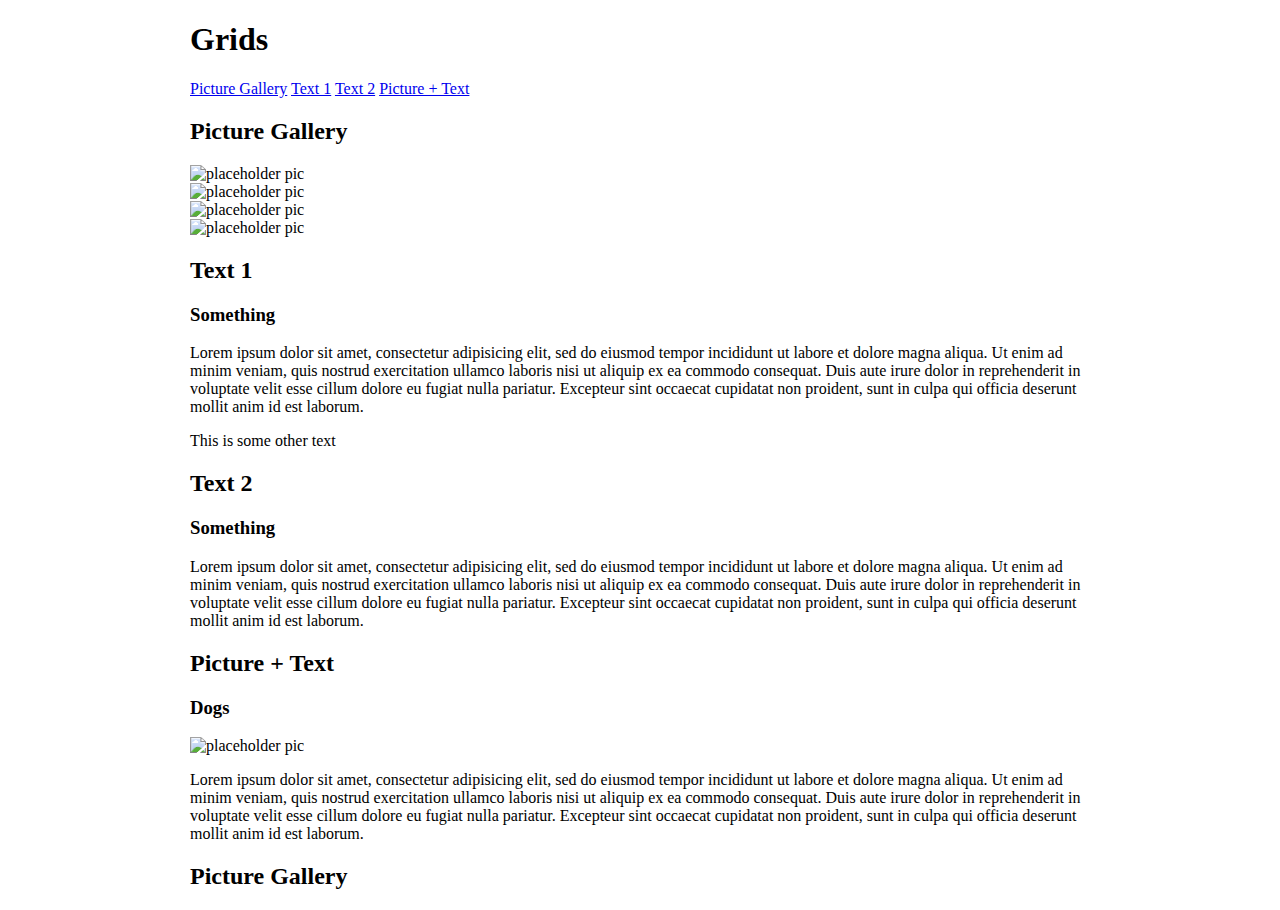
==== class_examples/grids/index.html @ 9f93ddfd "new tingz" ====
<!DOCTYPE html>
<html lang="en" dir="ltr">

    <head>
        <meta charset="utf-8">
        <title>Grids!</title>
        <link rel="stylesheet" href="style.css">
    </head>

    <body>
        <header>
            <h1>Grids</h1>
            <nav>
                <a href="#gallery">Picture Gallery</a>
                <a href="#text1">Text 1</a>
                <a href="#text2">Text 2</a>
                <a href="#mixed">Picture + Text</a>
            </nav>
        </header>
        <main>
            <section id="gallery">
                <h2>Picture Gallery</h2>
                <section class="grid-container-1">
                    <img class="g1-img-1" src="https://via.placeholder.com/150" alt="placeholder pic">
                    <img class="g1-img-2" src="https://via.placeholder.com/150" alt="placeholder pic">
                    <img class="g1-img-3" src="https://via.placeholder.com/150" alt="placeholder pic">
                    <img class="g1-img-4" src="https://via.placeholder.com/150" alt="placeholder pic">
                </section>
            </section>
            <section id="text1">
                <h2>Text 1</h2>
                <section class="grid-container-2">
                    <h3 class="g2-hed">Something</h3>
                    <p class="g2-text-1">Lorem ipsum dolor sit amet, consectetur adipisicing elit, sed do eiusmod tempor incididunt ut labore et dolore magna aliqua. Ut enim ad minim veniam, quis nostrud exercitation ullamco laboris nisi ut aliquip ex ea
                        commodo consequat. Duis aute irure dolor in reprehenderit in voluptate velit esse cillum dolore eu fugiat nulla pariatur. Excepteur sint occaecat cupidatat non proident, sunt in culpa qui officia deserunt mollit anim id est laborum.</p>
                    <p class="g2-text-2">This is some other text</p>
                </section>
            </section>
            <section id="text2">
                <h2>Text 2</h2>
                <section class="grid-container-3">
                    <h3 class="g3-hed">Something</h3>
                    <p class="g3-text">Lorem ipsum dolor sit amet, consectetur adipisicing elit, sed do eiusmod tempor incididunt ut labore et dolore magna aliqua. Ut enim ad minim veniam, quis nostrud exercitation ullamco laboris nisi ut aliquip ex ea
                        commodo consequat. Duis aute irure dolor in reprehenderit in voluptate velit esse cillum dolore eu fugiat nulla pariatur. Excepteur sint occaecat cupidatat non proident, sunt in culpa qui officia deserunt mollit anim id est laborum.</p>
                </section>
            </section>
            <section id="mixed">
                <h2>Picture + Text</h2>
                <section class="grid-container-4">
                    <h3 class="g4-hed">Dogs</h3>
                    <img class="g4-img" src="https://via.placeholder.com/150" alt="placeholder pic">
                    <p class="g4-text">Lorem ipsum dolor sit amet, consectetur adipisicing elit, sed do eiusmod tempor incididunt ut labore et dolore magna aliqua. Ut enim ad minim veniam, quis nostrud exercitation ullamco laboris nisi ut aliquip ex ea commodo
                        consequat. Duis
                        aute irure dolor in reprehenderit in voluptate velit esse cillum dolore eu fugiat nulla pariatur. Excepteur sint occaecat cupidatat non proident, sunt in culpa qui officia deserunt mollit anim id est laborum.</p>

                </section>
            </section>
            <section id="gallery">
                <h2>Picture Gallery</h2>
                <section class="grid-container-1">

                </section>
            </section>
        </main>

    </body>

</html>
---- class_examples/grids/style.css ----
body{
  width: 900px;
  margin: 0 auto;
}


.grid-container-1{
  display: grid;
  width: 400px;
}

.g1-img-1 {
  grid-column: 1/2;
  grid-row: 1/2;
}

.gi-img-2 {
  grid-column: 2/3;
  grid-row: 1/2;
}

.gi-img-3 {
  grid-column: 1/2;
  grid-row: 2/3;
}

.gi-img-4 {
  grid-column: 2/3;
  grid-row: 2/3;
}
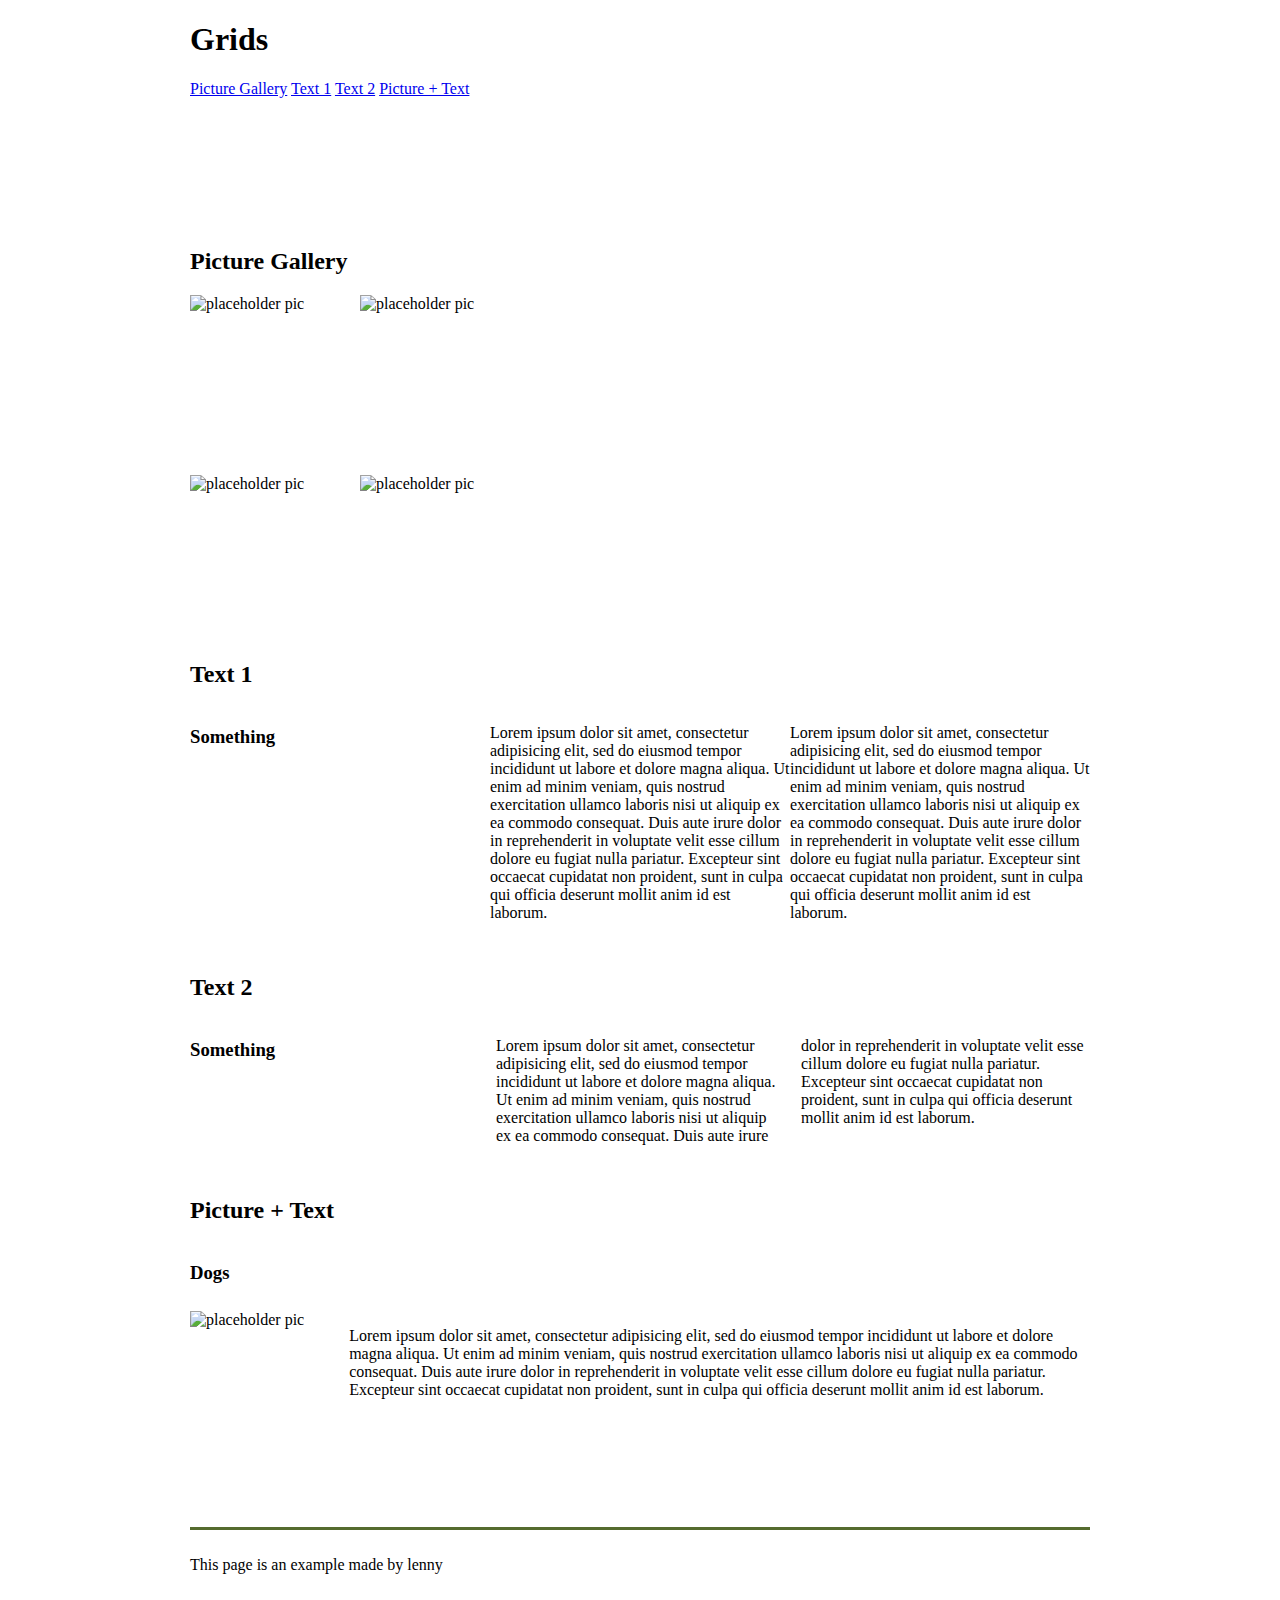
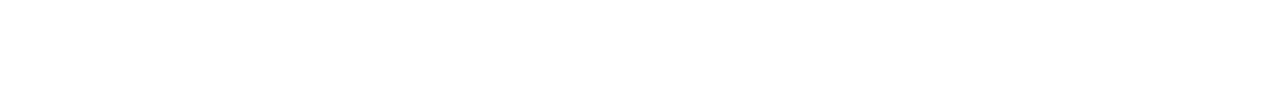
==== commit ebfc9bfd: "new tingz" ====
--- a/class_examples/grids/index.html
+++ b/class_examples/grids/index.html
@@ -20,48 +20,47 @@
         <main>
             <section id="gallery">
                 <h2>Picture Gallery</h2>
-                <section class="grid-container-1">
-                    <img class="g1-img-1" src="https://via.placeholder.com/150" alt="placeholder pic">
-                    <img class="g1-img-2" src="https://via.placeholder.com/150" alt="placeholder pic">
-                    <img class="g1-img-3" src="https://via.placeholder.com/150" alt="placeholder pic">
-                    <img class="g1-img-4" src="https://via.placeholder.com/150" alt="placeholder pic">
+                <section class="grid1-container">
+                    <img class="grid1-img-1" src="https://via.placeholder.com/150" alt="placeholder pic">
+                    <img class="grid1-img-2" src="https://via.placeholder.com/150" alt="placeholder pic">
+                    <img class="grid1-img-3" src="https://via.placeholder.com/150" alt="placeholder pic">
+                    <img class="grid1-img-4" src="https://via.placeholder.com/150" alt="placeholder pic">
                 </section>
             </section>
             <section id="text1">
                 <h2>Text 1</h2>
-                <section class="grid-container-2">
-                    <h3 class="g2-hed">Something</h3>
-                    <p class="g2-text-1">Lorem ipsum dolor sit amet, consectetur adipisicing elit, sed do eiusmod tempor incididunt ut labore et dolore magna aliqua. Ut enim ad minim veniam, quis nostrud exercitation ullamco laboris nisi ut aliquip ex ea
+                <section class="grid2-container">
+                    <h3 class="grid2-hed">Something</h3>
+                    <p class="grid2-text-1">Lorem ipsum dolor sit amet, consectetur adipisicing elit, sed do eiusmod tempor incididunt ut labore et dolore magna aliqua. Ut enim ad minim veniam, quis nostrud exercitation ullamco laboris nisi ut aliquip ex ea
                         commodo consequat. Duis aute irure dolor in reprehenderit in voluptate velit esse cillum dolore eu fugiat nulla pariatur. Excepteur sint occaecat cupidatat non proident, sunt in culpa qui officia deserunt mollit anim id est laborum.</p>
-                    <p class="g2-text-2">This is some other text</p>
+                    <p class="grid2-text-2">Lorem ipsum dolor sit amet, consectetur adipisicing elit, sed do eiusmod tempor incididunt ut labore et dolore magna aliqua. Ut enim ad minim veniam, quis nostrud exercitation ullamco laboris nisi ut aliquip ex ea
+                        commodo consequat. Duis aute irure dolor in reprehenderit in voluptate velit esse cillum dolore eu fugiat nulla pariatur. Excepteur sint occaecat cupidatat non proident, sunt in culpa qui officia deserunt mollit anim id est laborum.</p>
                 </section>
             </section>
             <section id="text2">
                 <h2>Text 2</h2>
-                <section class="grid-container-3">
-                    <h3 class="g3-hed">Something</h3>
-                    <p class="g3-text">Lorem ipsum dolor sit amet, consectetur adipisicing elit, sed do eiusmod tempor incididunt ut labore et dolore magna aliqua. Ut enim ad minim veniam, quis nostrud exercitation ullamco laboris nisi ut aliquip ex ea
+                <section class="grid3-container">
+                    <h3 class="grid3-hed">Something</h3>
+                    <p class="grid3-text">Lorem ipsum dolor sit amet, consectetur adipisicing elit, sed do eiusmod tempor incididunt ut labore et dolore magna aliqua. Ut enim ad minim veniam, quis nostrud exercitation ullamco laboris nisi ut aliquip ex ea
                         commodo consequat. Duis aute irure dolor in reprehenderit in voluptate velit esse cillum dolore eu fugiat nulla pariatur. Excepteur sint occaecat cupidatat non proident, sunt in culpa qui officia deserunt mollit anim id est laborum.</p>
                 </section>
             </section>
             <section id="mixed">
                 <h2>Picture + Text</h2>
-                <section class="grid-container-4">
-                    <h3 class="g4-hed">Dogs</h3>
-                    <img class="g4-img" src="https://via.placeholder.com/150" alt="placeholder pic">
-                    <p class="g4-text">Lorem ipsum dolor sit amet, consectetur adipisicing elit, sed do eiusmod tempor incididunt ut labore et dolore magna aliqua. Ut enim ad minim veniam, quis nostrud exercitation ullamco laboris nisi ut aliquip ex ea commodo
+                <section class="grid4-container">
+                    <h3 class="grid4-hed">Dogs</h3>
+                    <img class="grid4-img" src="https://via.placeholder.com/150" alt="placeholder pic">
+                    <p class="grid4-text">Lorem ipsum dolor sit amet, consectetur adipisicing elit, sed do eiusmod tempor incididunt ut labore et dolore magna aliqua. Ut enim ad minim veniam, quis nostrud exercitation ullamco laboris nisi ut aliquip ex ea
+                        commodo
                         consequat. Duis
-                        aute irure dolor in reprehenderit in voluptate velit esse cillum dolore eu fugiat nulla pariatur. Excepteur sint occaecat cupidatat non proident, sunt in culpa qui officia deserunt mollit anim id est laborum.</p>
-
-                </section>
-            </section>
-            <section id="gallery">
-                <h2>Picture Gallery</h2>
-                <section class="grid-container-1">
-
+                        aute irure dolor in reprehenderit in voluptate velit esse cillum dolore eu fugiat nulla pariatur. Excepteur sint occaecat cupidatat non proident, sunt in culpa qui officia deserunt mollit anim id est laborum.<br>
+                    </p>
                 </section>
             </section>
         </main>
+        <footer>
+            <p>This page is an example made by lenny</p>
+        </footer>
 
     </body>
 
--- a/class_examples/grids/style.css
+++ b/class_examples/grids/style.css
@@ -1,30 +1,125 @@
-body{
+body {
   width: 900px;
   margin: 0 auto;
+  border: 0px solid blue;
+}
+nav {
+  margin-bottom: 150px;
 }
 
-
-.grid-container-1{
-  display: grid;
-  width: 400px;
+section {
+  margin-bottom: 4%;
 }
 
-.g1-img-1 {
+/* A gallery grid */
+.grid1-container {
+  display: grid;
+  /* you can use the following two properties to define the height of your rows or the width of your columns. Units you can use for this are px, %, fr units, and em/rem. */
+  grid-template-columns: 150px 150px;
+  grid-template-rows: 150px 150px;
+
+  /* grid-column-gap and grid-row-gap let you set the spacing between grid cells. You can set them uniformly using the grid-gap property. */
+  grid-column-gap: 20px;
+  grid-row-gap: 30px;
+}
+
+.grid1-img-1 {
+  /* grid-column and grid-rows are ways to more succintly define the start/end points of grid cell's columns and rows */
+  grid-column: 1/2;
+  /* grid-column-start: 1;
+  grid-column-end: 2; */
+  grid-row: 1/2;
+  /* grid-row-start: 1;
+  grid-row-end: 2; */
+}
+
+.grid1-img-2 {
+  grid-column: 2/3;
+  grid-row: 1/2;
+}
+
+.grid1-img-3 {
+  grid-column: 1/2;
+  grid-row: 2/3;
+}
+
+.grid1-img-4 {
+  grid-column: 2/3;
+  grid-row: 2/3;
+}
+
+/* End of gallery grid code */
+
+/* Text 1 - Putting a headline and two different paragraphs in separate columns*/
+
+.grid2-container {
+  display: grid;
+  grid-template-columns: 1fr 1fr 1fr;
+}
+
+.grid2-hed {
+  grid-column: 1/2;
+  grid-row: 1/2;
+}
+.grid2-text-1 {
+  grid-column: 2/3;
+  grid-row: 1/2;
+}
+.grid2-text-2 {
+  grid-column: 3/4;
+  grid-row: 1/2;
+}
+
+/* End of Text 1 */
+
+/* Text 2 - a headline and a multi-column text */
+
+.grid3-container {
+  display: grid;
+  grid-template-columns: 1fr 1fr 1fr;
+  grid-column-gap: 2%;
+}
+
+.grid3-hed {
   grid-column: 1/2;
   grid-row: 1/2;
 }
 
-.gi-img-2 {
-  grid-column: 2/3;
+.grid3-text {
+  grid-column: 2/4;
+  grid-row: 1/2;
+  column-count: 2;
+}
+
+/* End of Text 2 */
+
+/* Mixed: A grid using picture and text */
+
+.grid4-container {
+  display: grid;
+  grid-gap: 5%;
+}
+
+.grid4-hed {
+  grid-column: 1/2;
   grid-row: 1/2;
 }
 
-.gi-img-3 {
+.grid4-img {
   grid-column: 1/2;
   grid-row: 2/3;
 }
 
-.gi-img-4 {
+.grid4-text {
   grid-column: 2/3;
   grid-row: 2/3;
 }
+
+/* End of mixed grid */
+
+footer {
+  margin-top: 120px;
+  border-top: 3px solid #556b2f;
+  padding-top: 10px;
+  height: 150px;
+}
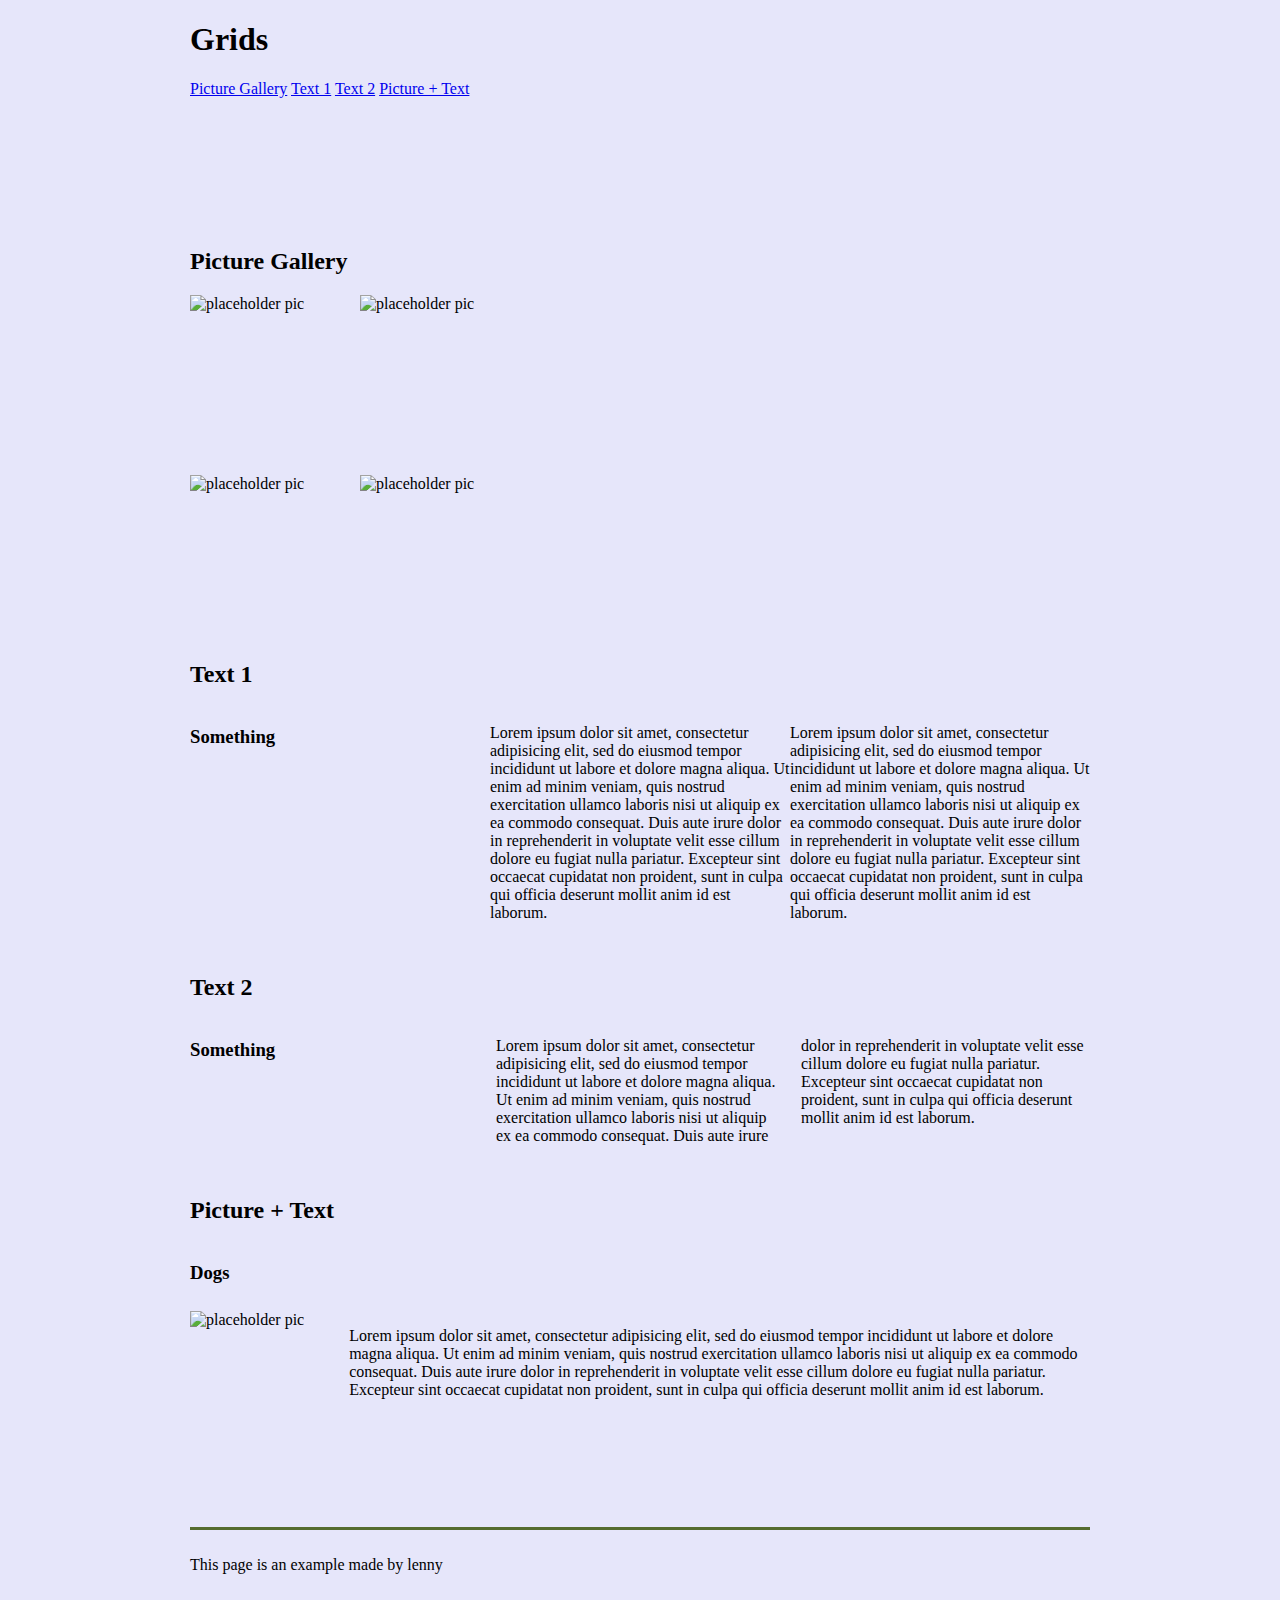
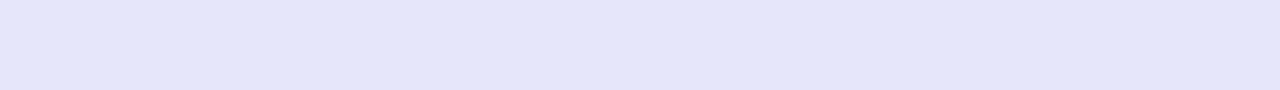
==== commit 3279e7c6: "new tingz" ====
--- a/class_examples/grids/index.html
+++ b/class_examples/grids/index.html
@@ -3,8 +3,13 @@
 
     <head>
         <meta charset="utf-8">
+        <meta name="viewport" content="width=device-width, initial-scale=1">
+
         <title>Grids!</title>
+
         <link rel="stylesheet" href="style.css">
+        <link rel="stylesheet" href="mobile.css">
+
     </head>
 
     <body>
--- a/class_examples/grids/style.css
+++ b/class_examples/grids/style.css
@@ -1,7 +1,7 @@
 body {
   width: 900px;
   margin: 0 auto;
-  border: 0px solid blue;
+  background-color: lavender;
 }
 nav {
   margin-bottom: 150px;
@@ -88,6 +88,7 @@
 .grid3-text {
   grid-column: 2/4;
   grid-row: 1/2;
+  /* Spreads texts over multiple columns */
   column-count: 2;
 }
 
--- a/class_examples/grids/mobile.css
+++ b/class_examples/grids/mobile.css
@@ -0,0 +1,35 @@
+@media only screen and (max-width: 767px) {
+  /* What goes here */
+  /* Put in here the css for things that need to change at this size */
+body{
+  background-color: white
+}
+
+.grid1-container{
+grid-template-columns: 150px;
+grid-template-rows: repeat(4,150px)
+
+}
+
+.grid1-img-1{
+grid-column: 1/2;
+grid-row: 1/2;
+}
+
+.grid1-img-2{
+  grid-column: 1/2;
+  grid-row: 2/3;
+}
+
+.grid1-img-3{
+  grid-column: 1/2;
+  grid-row: 3/4;
+}
+
+.grid1-img-4{
+  grid-column: 1/2;
+  grid-row: 4/5;
+}
+
+
+}
